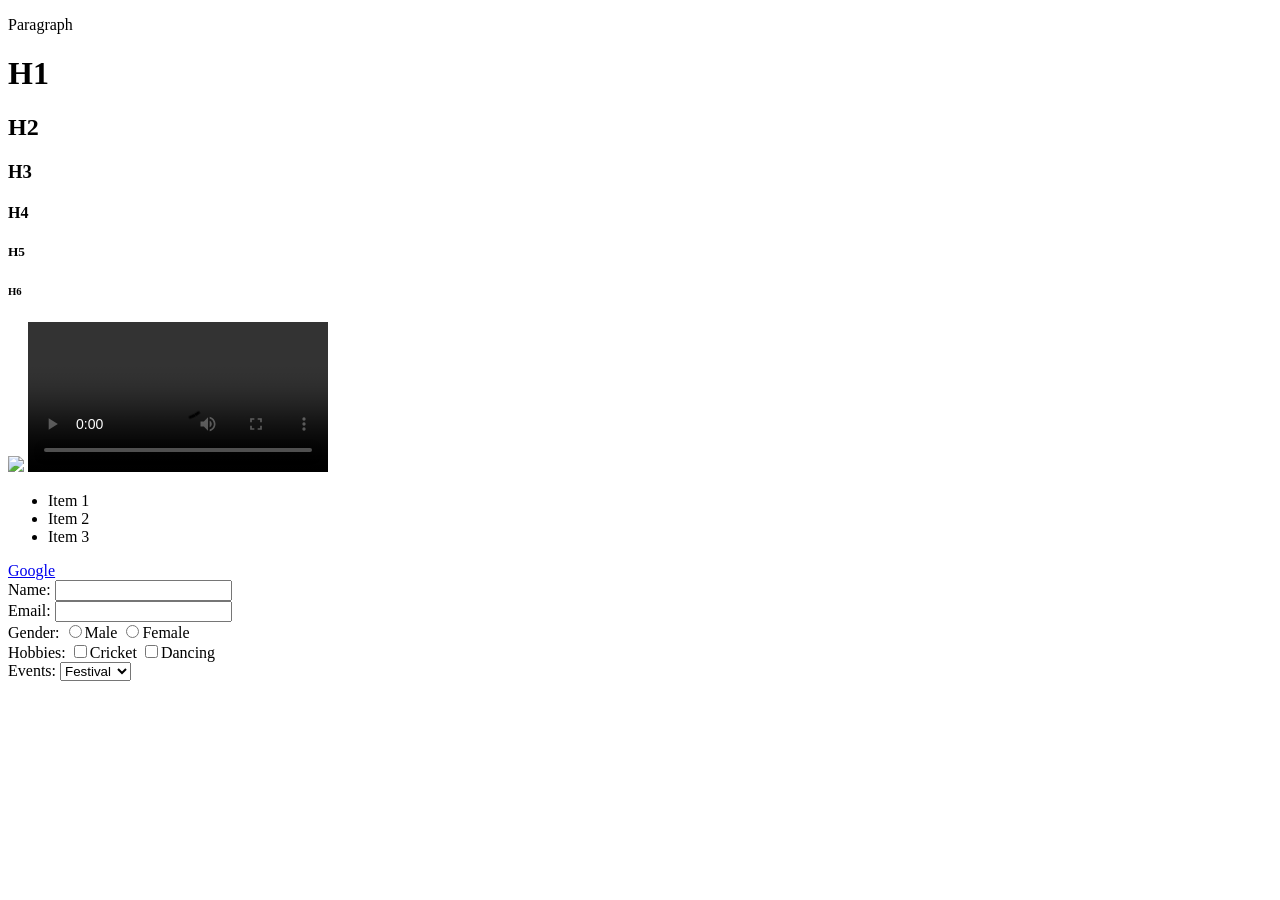
==== class1.html @ 16457312 "1000 html files" ====
<!DOCTYPE html>
<html>
    <head>
        <title>Website</title>
    </head>
    <body>
        <p>Paragraph</p>
        <h1>H1</h1>
        <h2>H2</h2>
        <h3>H3</h3>
        <h4>H4</h4>
        <h5>H5</h5>
        <h6>H6</h6>
        <img src = "download.jpg">
        <video controls>
            <source src = "video.mp4" type="video/mp4">
        </video>
        <ul>
             <li>Item 1</li>
            <li>Item 2</li>
            <li>Item 3</li>
        </ul>
        <a href="https://www.google.com">Google</a>
        <form>
            <label>Name: </label>
            <input type="text"><br>
            Email:
            <input type="email"><br>
            Gender:
            <input type = "radio" name = "gender">Male
            <input type = "radio" name = "genfer">Female<br>
            Hobbies:
            <input type="checkbox">Cricket
            <input type="checkbox">Dancing<br>
            Events:
            <select>
                <option>Festival</option>
                <option>Birthday</option>
                <option>Other</option>
            </select><br>
            
        </form>
    </body>
</html>
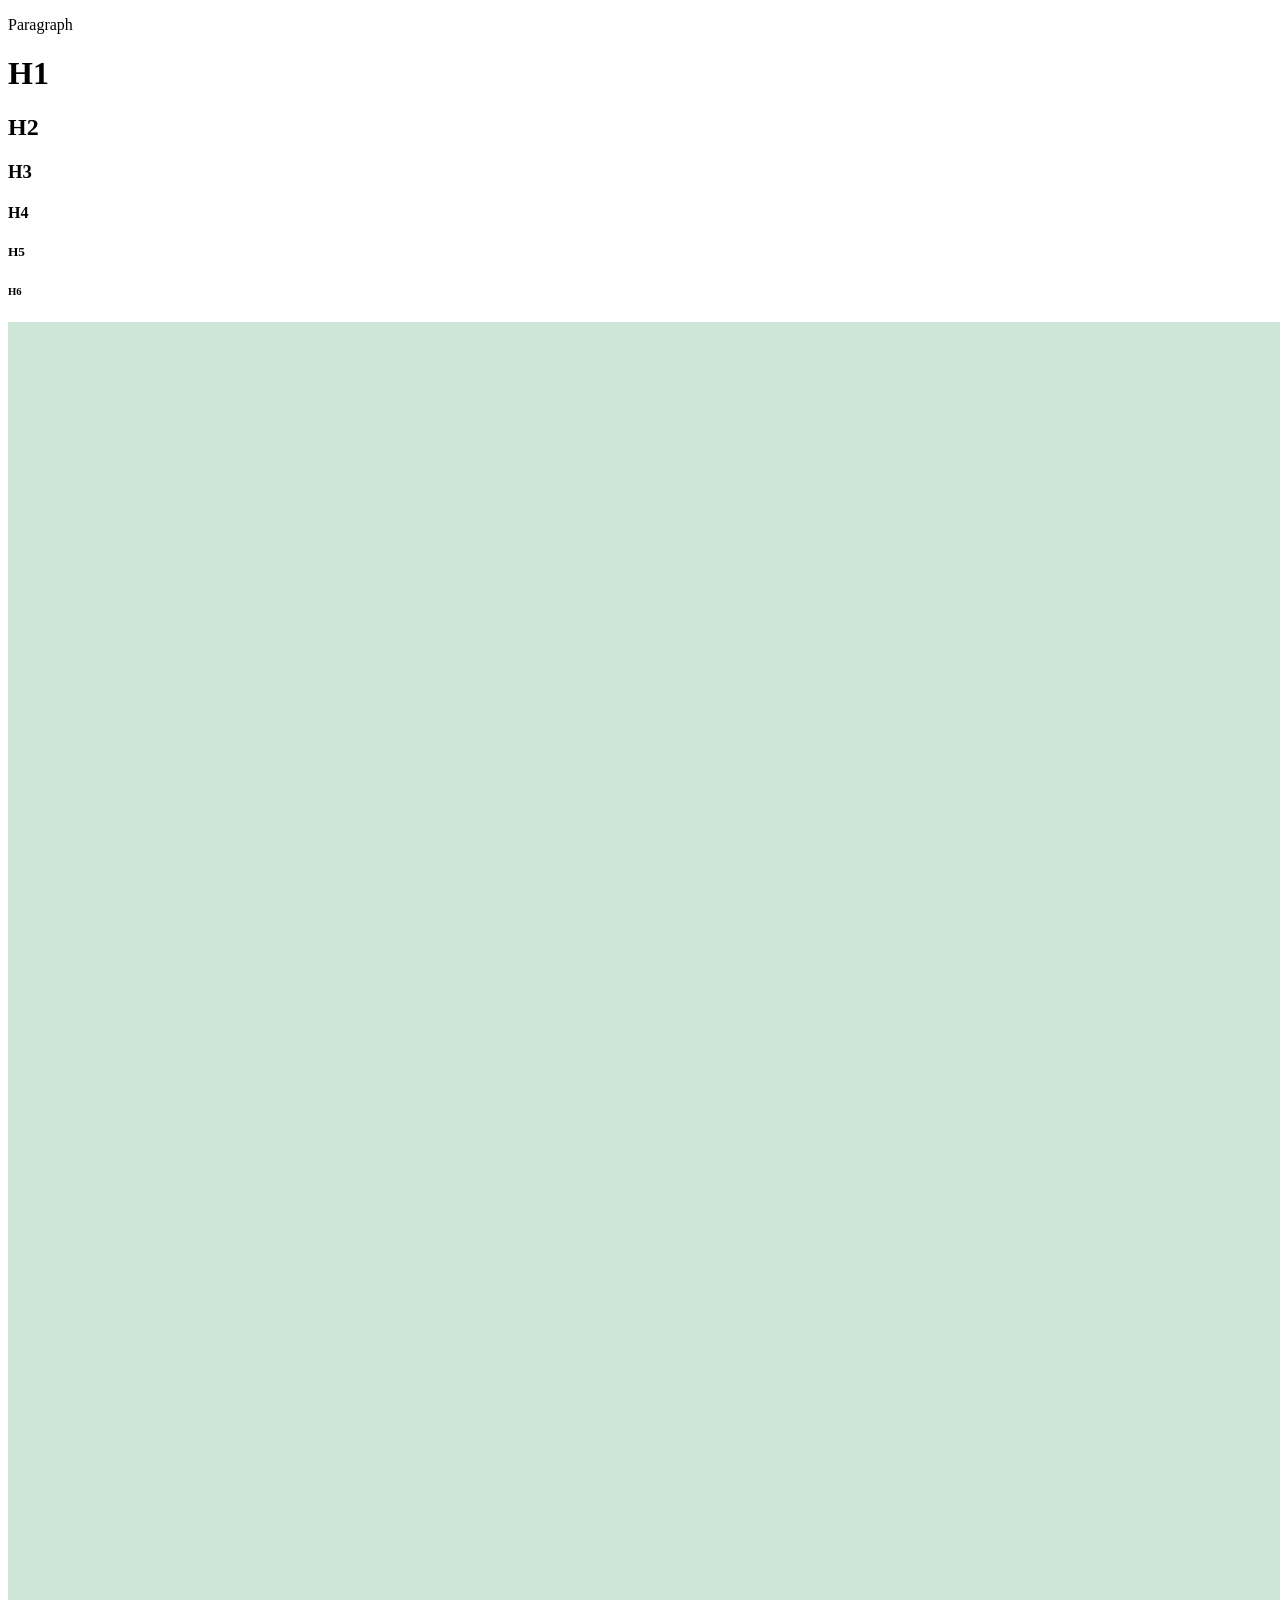
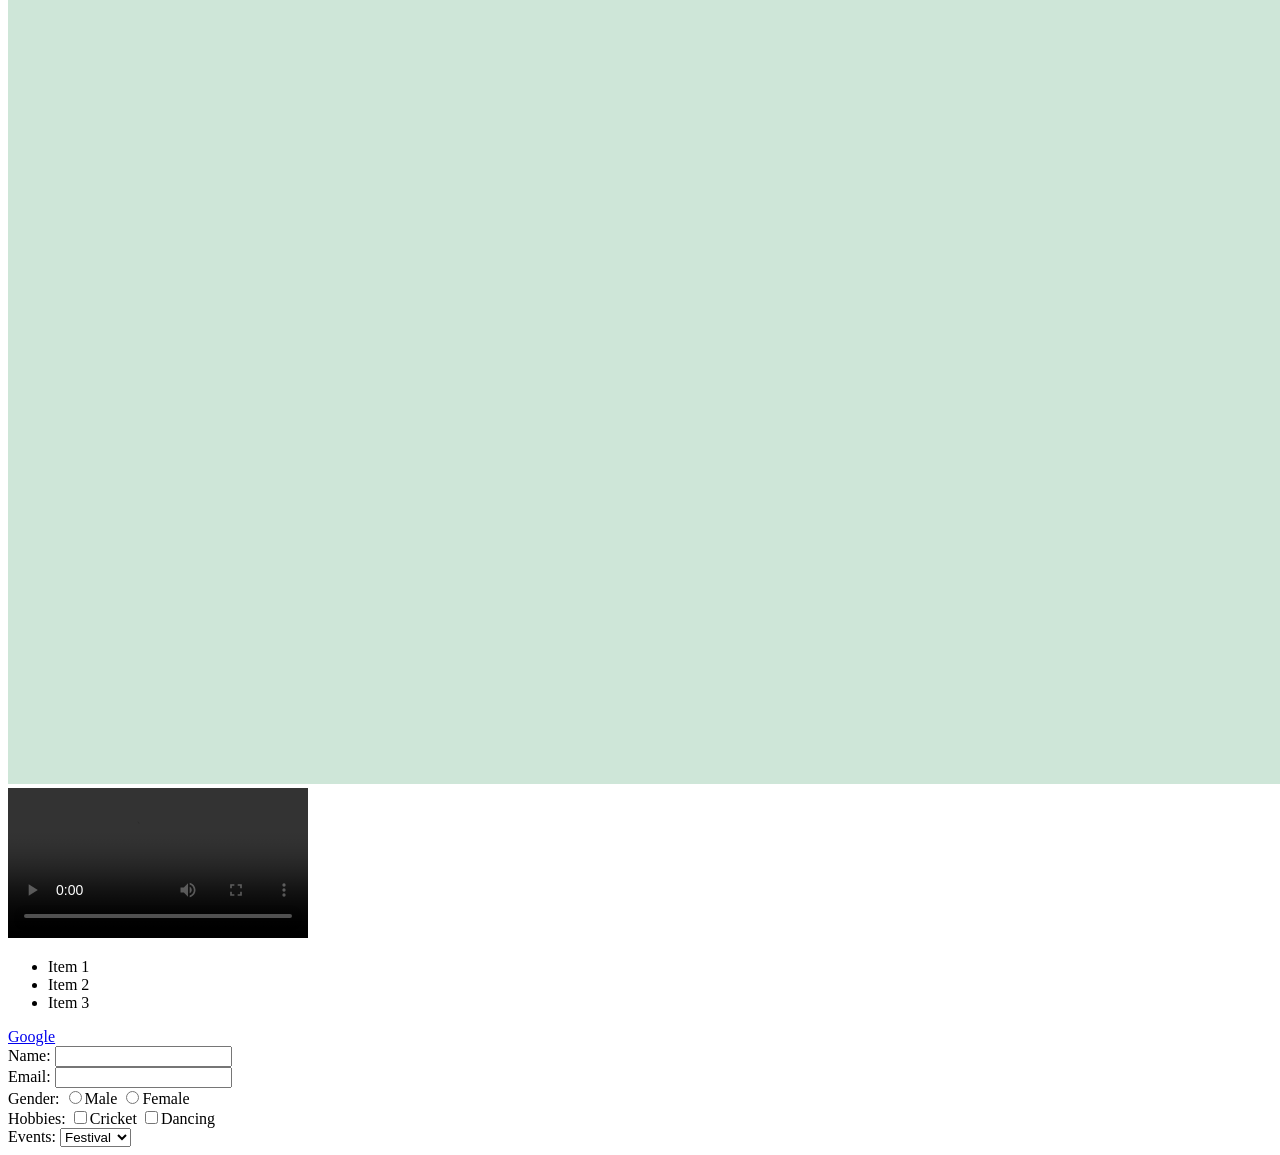
==== commit a2722441: "HTML" ====
--- a/class1.html
+++ b/class1.html
@@ -1,44 +1,44 @@
-<!DOCTYPE html>
-<html>
-    <head>
-        <title>Website</title>
-    </head>
-    <body>
-        <p>Paragraph</p>
-        <h1>H1</h1>
-        <h2>H2</h2>
-        <h3>H3</h3>
-        <h4>H4</h4>
-        <h5>H5</h5>
-        <h6>H6</h6>
-        <img src = "download.jpg">
-        <video controls>
-            <source src = "video.mp4" type="video/mp4">
-        </video>
-        <ul>
-             <li>Item 1</li>
-            <li>Item 2</li>
-            <li>Item 3</li>
-        </ul>
-        <a href="https://www.google.com">Google</a>
-        <form>
-            <label>Name: </label>
-            <input type="text"><br>
-            Email:
-            <input type="email"><br>
-            Gender:
-            <input type = "radio" name = "gender">Male
-            <input type = "radio" name = "genfer">Female<br>
-            Hobbies:
-            <input type="checkbox">Cricket
-            <input type="checkbox">Dancing<br>
-            Events:
-            <select>
-                <option>Festival</option>
-                <option>Birthday</option>
-                <option>Other</option>
-            </select><br>
-            
-        </form>
-    </body>
+<!DOCTYPE html>
+<html>
+    <head>
+        <title>Website</title>
+    </head>
+    <body>
+        <p>Paragraph</p>
+        <h1>H1</h1>
+        <h2>H2</h2>
+        <h3>H3</h3>
+        <h4>H4</h4>
+        <h5>H5</h5>
+        <h6>H6</h6>
+        <img src = "download.jpg">
+        <video controls>
+            <source src = "video.mp4" type="video/mp4">
+        </video>
+        <ul>
+             <li>Item 1</li>
+            <li>Item 2</li>
+            <li>Item 3</li>
+        </ul>
+        <a href="https://www.google.com">Google</a>
+        <form>
+            <label>Name: </label>
+            <input type="text"><br>
+            Email:
+            <input type="email"><br>
+            Gender:
+            <input type = "radio" name = "gender">Male
+            <input type = "radio" name = "genfer">Female<br>
+            Hobbies:
+            <input type="checkbox">Cricket
+            <input type="checkbox">Dancing<br>
+            Events:
+            <select>
+                <option>Festival</option>
+                <option>Birthday</option>
+                <option>Other</option>
+            </select><br>
+            
+        </form>
+    </body>
 </html>
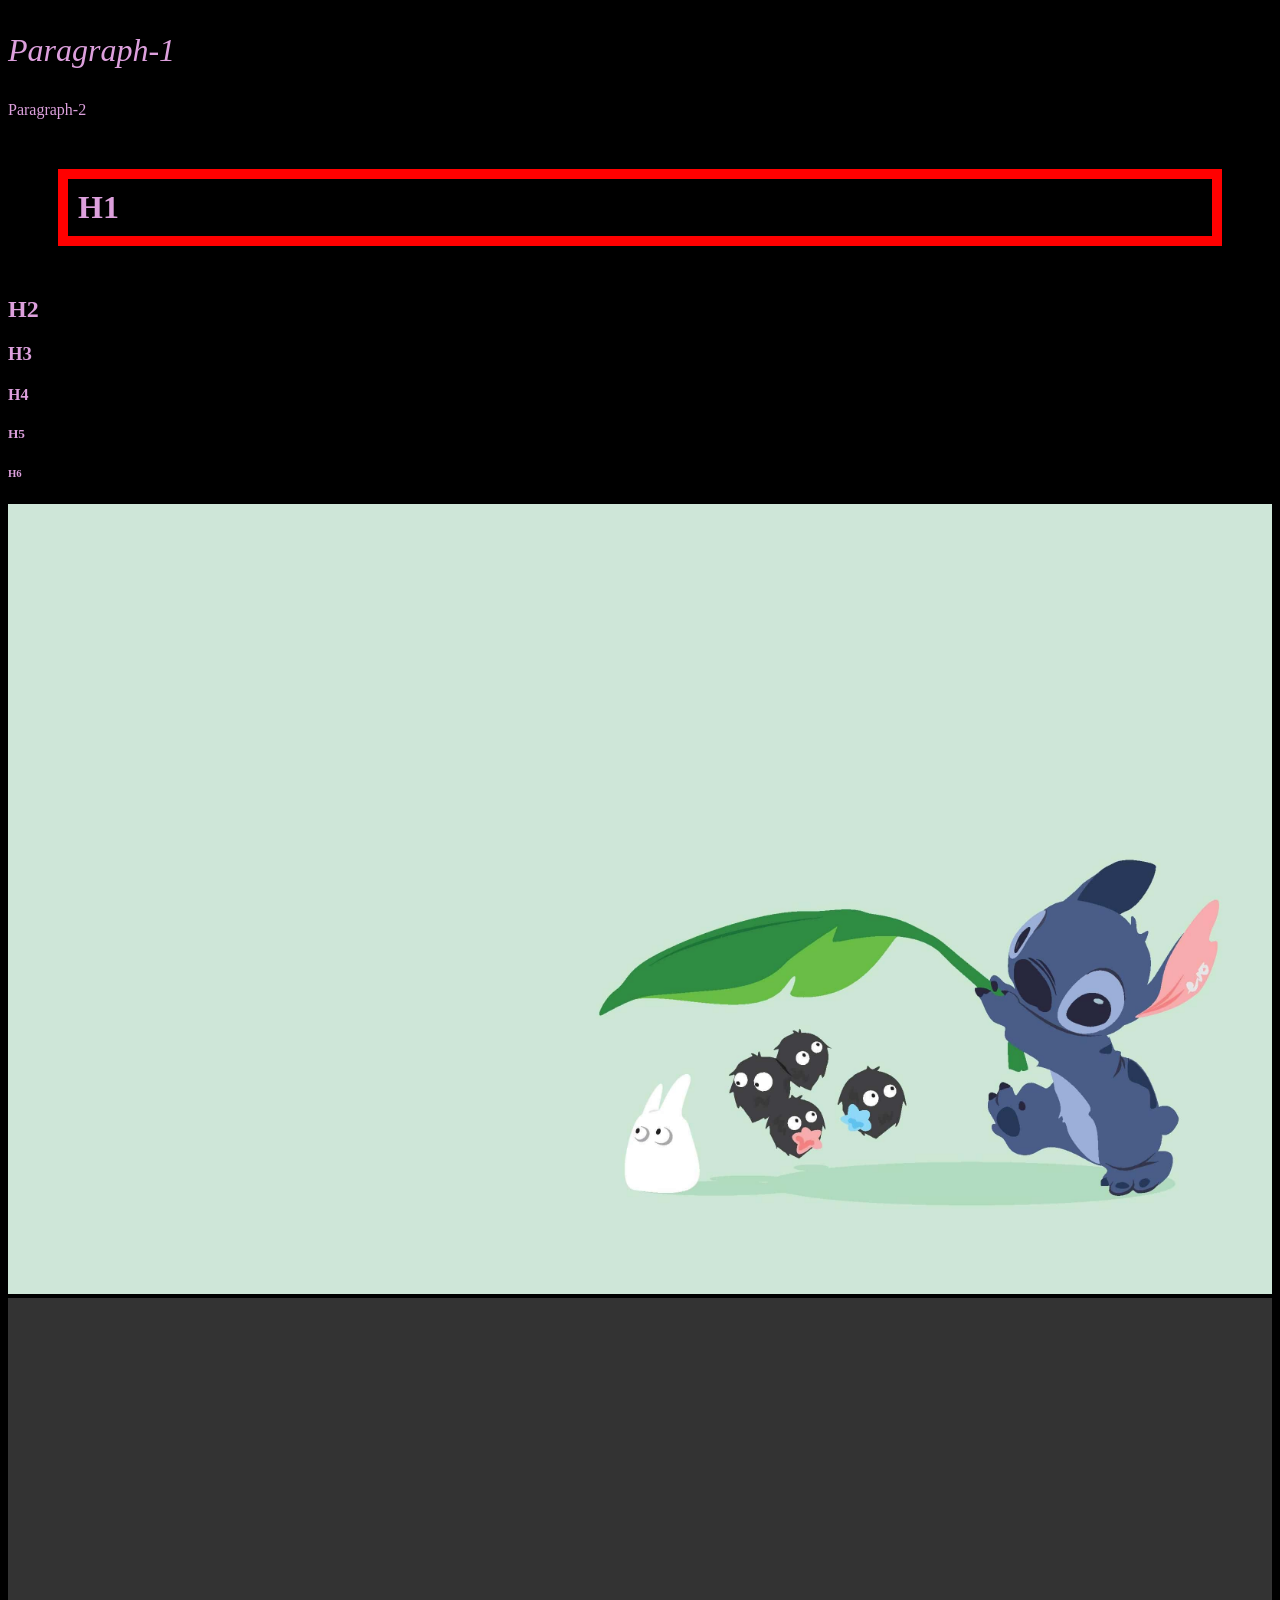
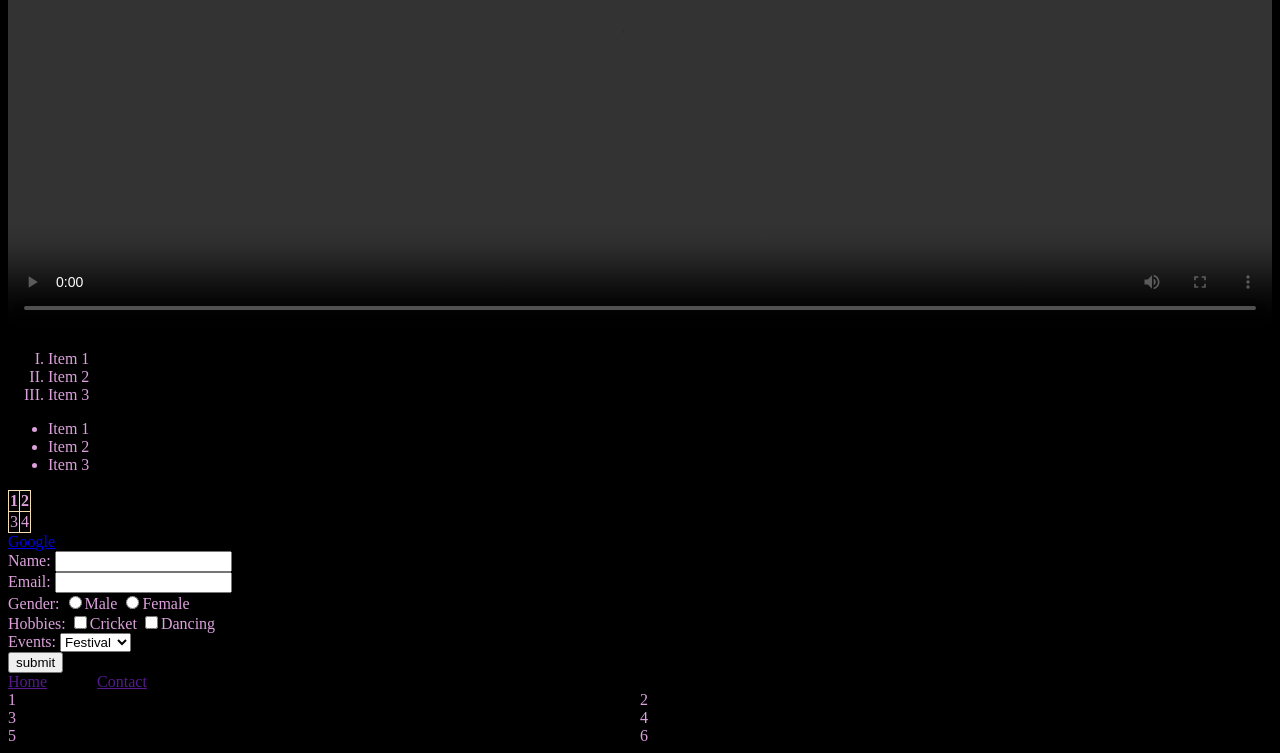
==== commit 1d08f3a5: "CSS" ====
--- a/class1.html
+++ b/class1.html
@@ -2,24 +2,48 @@
 <html>
     <head>
         <title>Website</title>
+        <link rel = "stylesheet" href = "class1.css">
+        <meta name="viewport"
+        content="width=device-width,
+        initial-scale=1.0">
     </head>
     <body>
-        <p>Paragraph</p>
-        <h1>H1</h1>
+        <p id="p1" class="pclass">Paragraph-1</p>
+        <p id="p2">Paragraph-2</p>
+        <h1 class="pclass">H1</h1>
         <h2>H2</h2>
         <h3>H3</h3>
         <h4>H4</h4>
         <h5>H5</h5>
         <h6>H6</h6>
+        <div>
         <img src = "download.jpg">
+        </div>
+        <div>
         <video controls>
             <source src = "video.mp4" type="video/mp4">
         </video>
+        </div>
+        <ol>
+             <li>Item 1</li>
+            <li>Item 2</li>
+            <li>Item 3</li>
+        </ol>
         <ul>
              <li>Item 1</li>
             <li>Item 2</li>
             <li>Item 3</li>
         </ul>
+        <table>
+            <tr>
+            <th>1</th>
+            <th>2</th>
+            </tr>
+            <tr>
+                <td>3</td>
+                <td>4</td>
+            </tr>
+        </table>
         <a href="https://www.google.com">Google</a>
         <form>
             <label>Name: </label>
@@ -28,7 +52,7 @@
             <input type="email"><br>
             Gender:
             <input type = "radio" name = "gender">Male
-            <input type = "radio" name = "genfer">Female<br>
+            <input type = "radio" name = "gender">Female<br>
             Hobbies:
             <input type="checkbox">Cricket
             <input type="checkbox">Dancing<br>
@@ -38,7 +62,19 @@
                 <option>Birthday</option>
                 <option>Other</option>
             </select><br>
-            
+            <button>submit</button>
         </form>
+        <nav>
+            <a href="">Home</a>
+            <a href="">Contact</a>
+        </nav>
+        <div class="grid">
+        <div id="one">1</div>
+        <div id="two">2</div>
+        <div id="three">3</div>
+        <div id="four">4</div>
+        <div id="five">5</div>
+        <div id="six">6</div>
+        </div>
     </body>
 </html>
--- a/class1.css
+++ b/class1.css
@@ -0,0 +1,79 @@
+body{
+    color:plum;
+    background-color: black;
+    font-family: 'Times New Roman', Times, serif;
+}
+
+/*p{
+    font-style: italic;
+} */
+
+img{
+    height: auto;
+    width: 100%;
+}
+
+@media(max-width:600px){
+    img{
+    height: auto;
+    width: 100%;
+}
+}
+
+
+video{
+    /*height:500px;*/
+    width: 100%;
+}
+ol{
+    list-style-type: upper-roman;
+}
+
+ul{
+    list-style: disc;
+}
+
+table,th,td{
+    border: 1px solid wheat;
+    border-collapse: collapse;
+}
+
+button:hover{
+    background-color: bisque;
+}
+#p1{
+    font-style: italic;
+}
+#p2{
+    font-style: normal;
+}
+
+.pclass{
+    font-size:xx-large;
+}
+nav{
+    display:flex;
+    flex-direction: column;
+    /*gap: 50px;*/
+}
+@media(min-width:1024px){
+    nav{
+        diplay:flex;
+        flex-direction: row;
+        gap:50px;
+    }
+    .grid{
+        display:grid
+        grid-template-columns: 1fr 1fr 1fr;
+    }
+}
+
+.grid{
+    display:grid;
+    grid-template-columns: 1fr 1fr;
+}
+h1{ 
+    padding: 10px;
+    border: 10px solid red;
+    margin: 50px;
+}
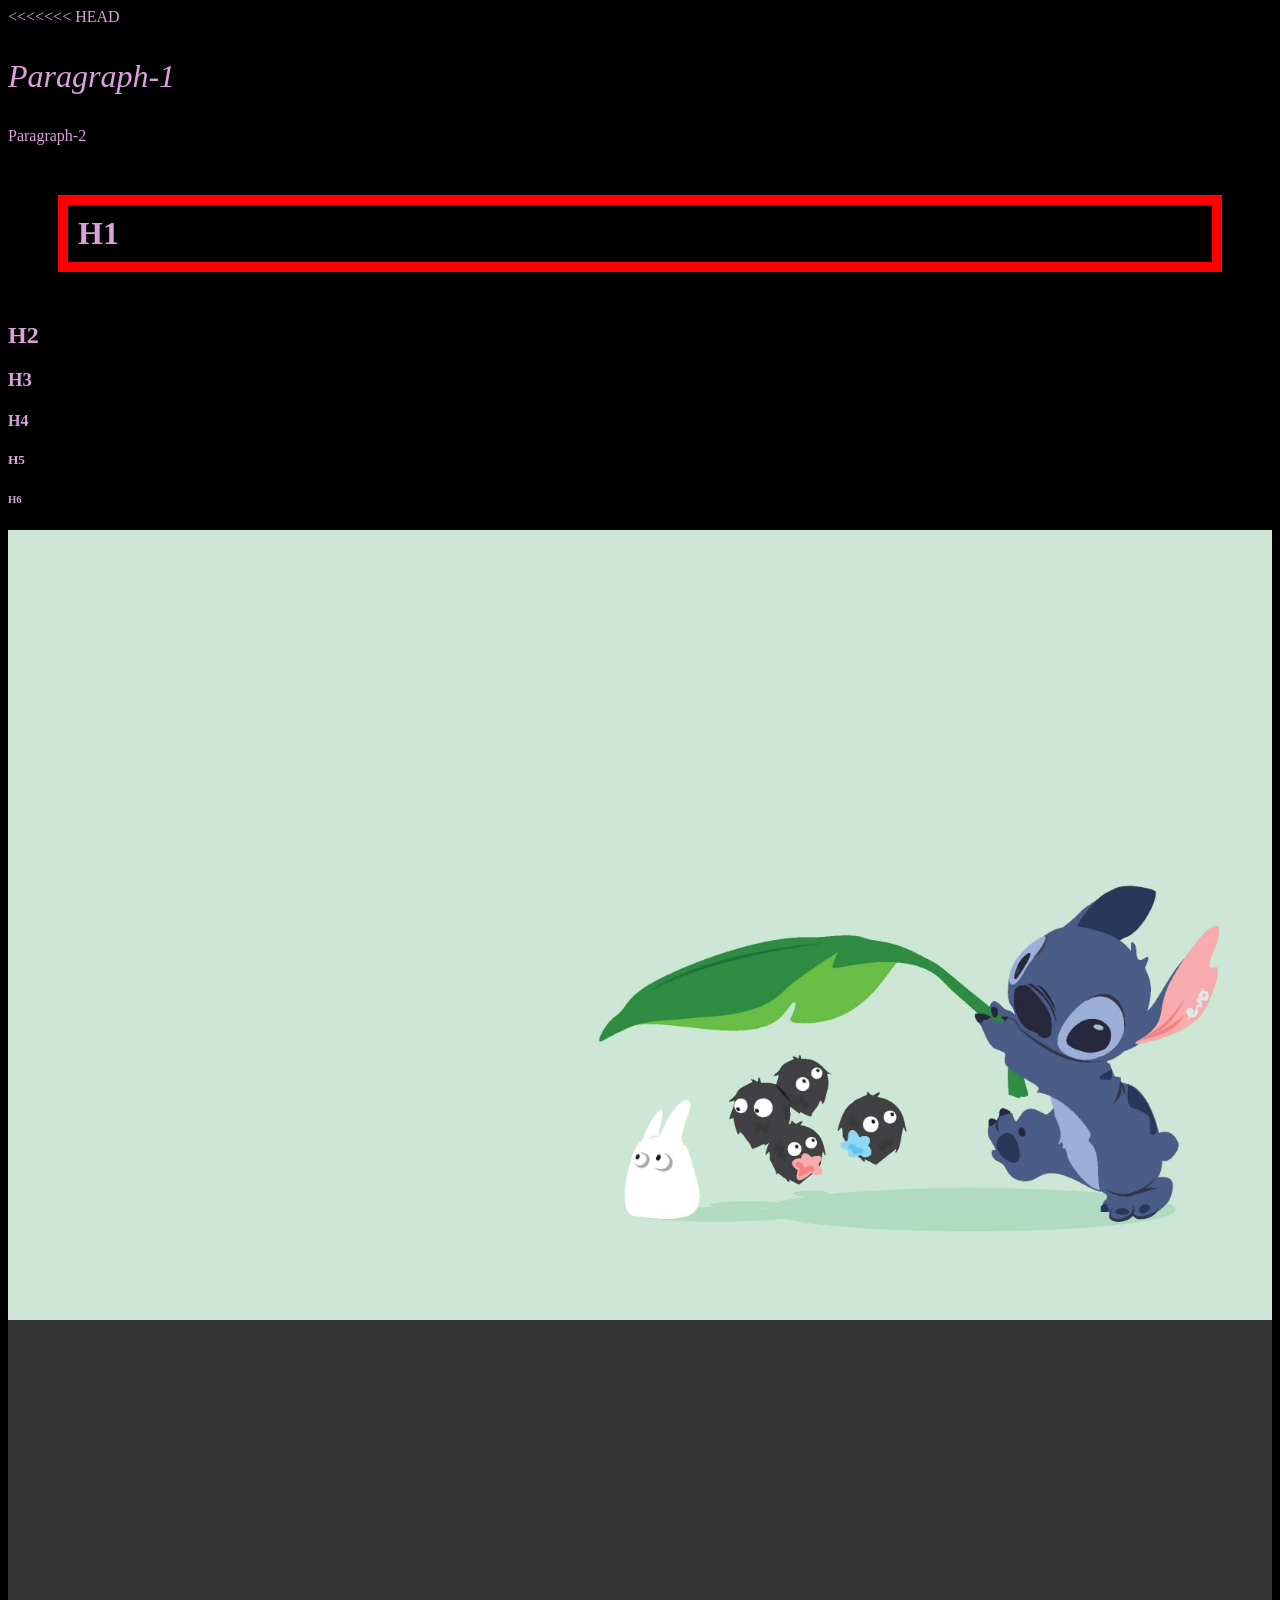
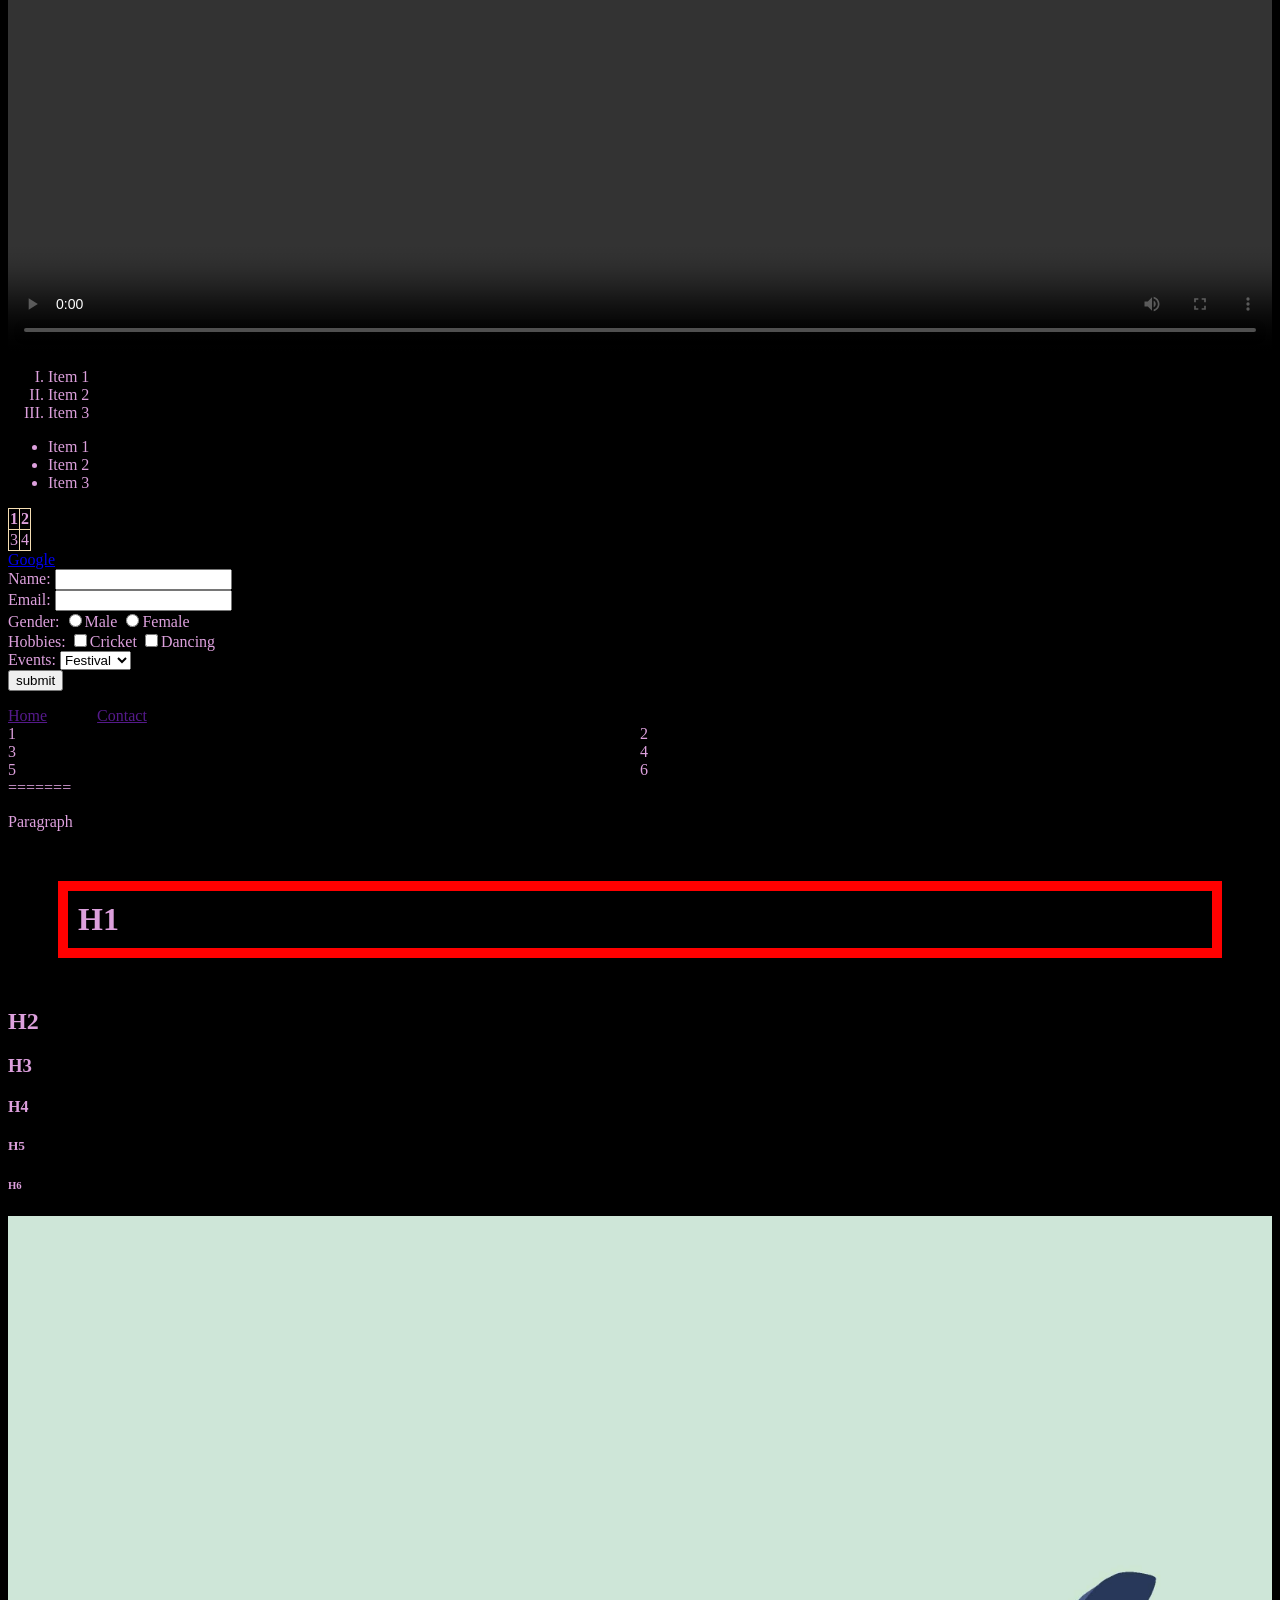
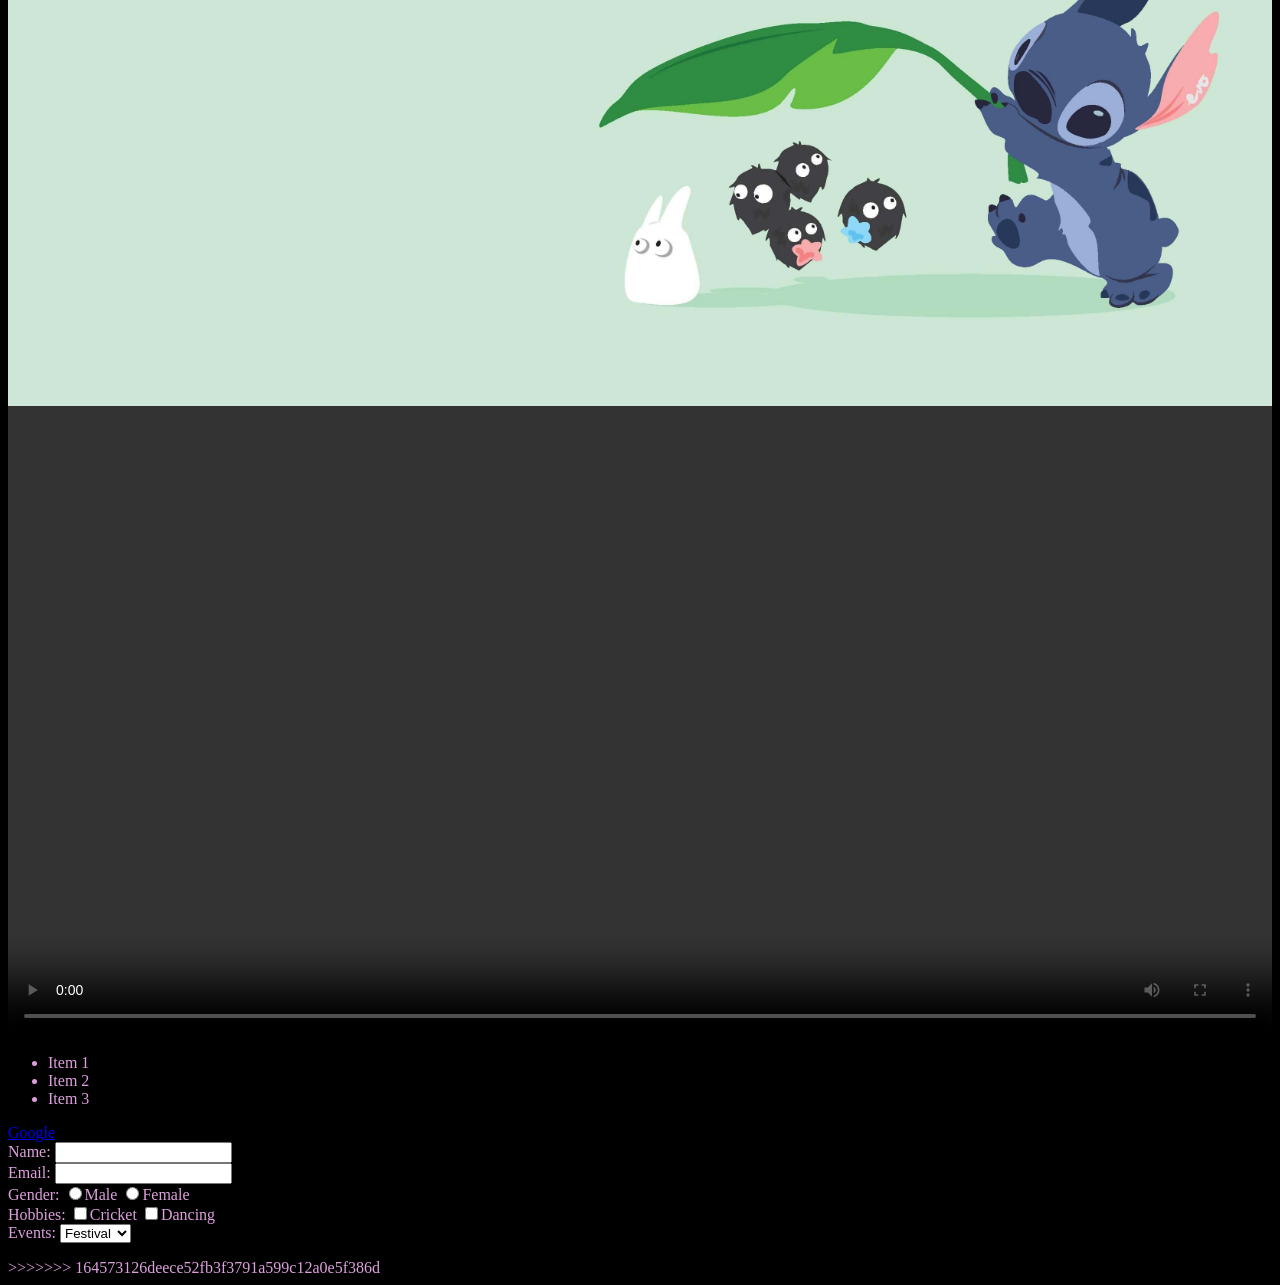
==== commit 8502af39: "Merge remote changes" ====
--- a/class1.html
+++ b/class1.html
@@ -1,3 +1,4 @@
+<<<<<<< HEAD
 <!DOCTYPE html>
 <html>
     <head>
@@ -77,4 +78,49 @@
         <div id="six">6</div>
         </div>
     </body>
+=======
+<!DOCTYPE html>
+<html>
+    <head>
+        <title>Website</title>
+    </head>
+    <body>
+        <p>Paragraph</p>
+        <h1>H1</h1>
+        <h2>H2</h2>
+        <h3>H3</h3>
+        <h4>H4</h4>
+        <h5>H5</h5>
+        <h6>H6</h6>
+        <img src = "download.jpg">
+        <video controls>
+            <source src = "video.mp4" type="video/mp4">
+        </video>
+        <ul>
+             <li>Item 1</li>
+            <li>Item 2</li>
+            <li>Item 3</li>
+        </ul>
+        <a href="https://www.google.com">Google</a>
+        <form>
+            <label>Name: </label>
+            <input type="text"><br>
+            Email:
+            <input type="email"><br>
+            Gender:
+            <input type = "radio" name = "gender">Male
+            <input type = "radio" name = "genfer">Female<br>
+            Hobbies:
+            <input type="checkbox">Cricket
+            <input type="checkbox">Dancing<br>
+            Events:
+            <select>
+                <option>Festival</option>
+                <option>Birthday</option>
+                <option>Other</option>
+            </select><br>
+            
+        </form>
+    </body>
+>>>>>>> 164573126deece52fb3f3791a599c12a0e5f386d
 </html>
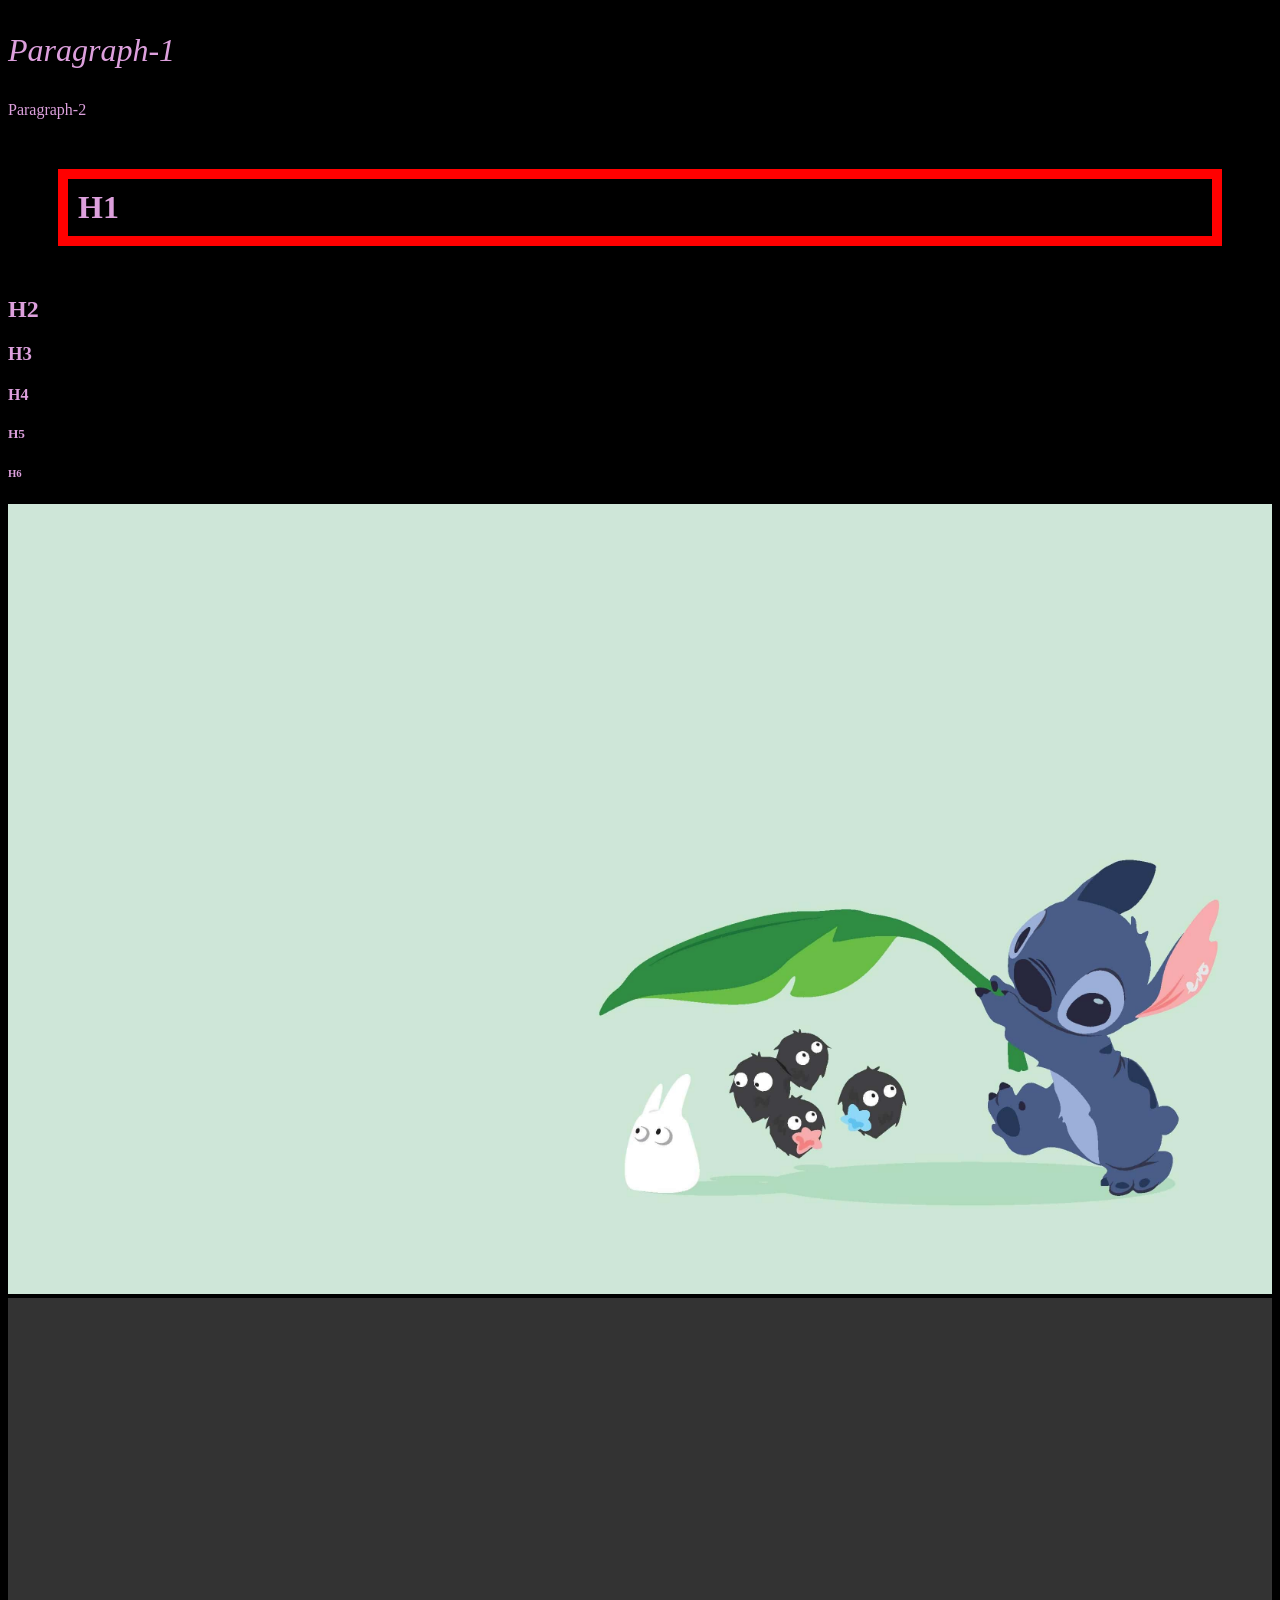
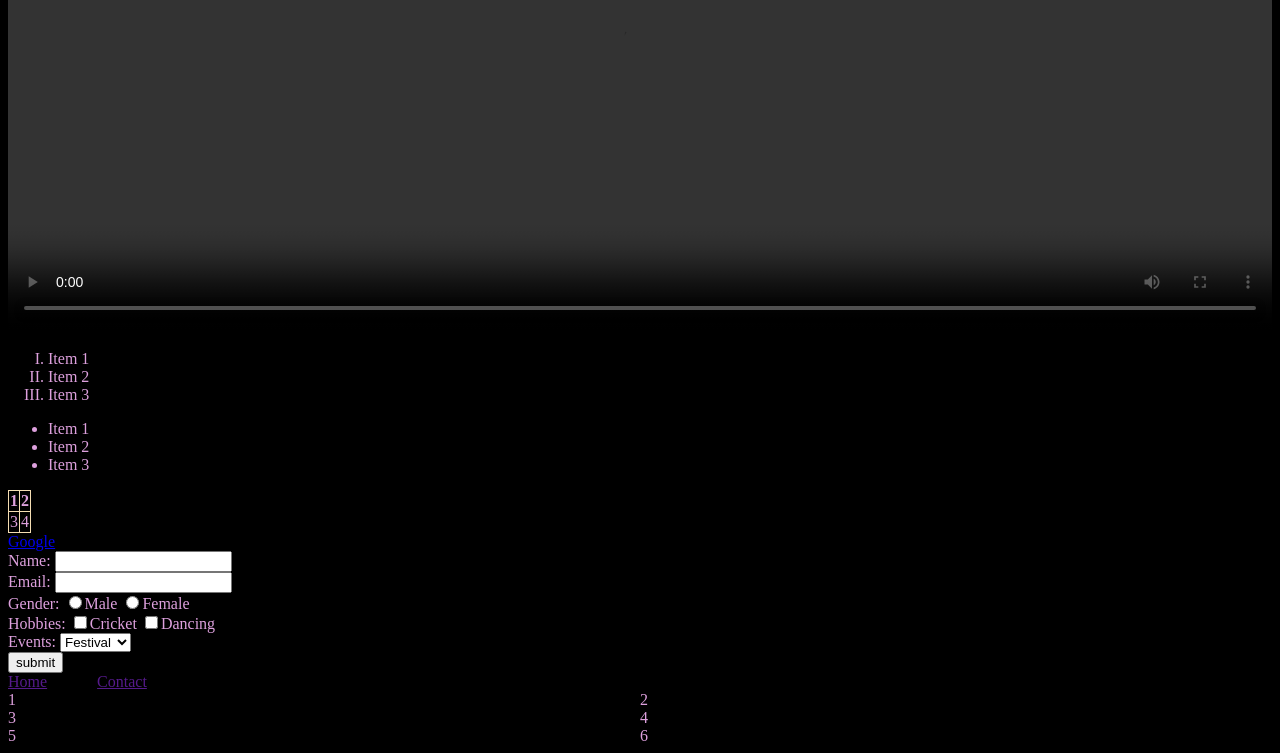
==== commit 58d12f34: "Resolved merge conflicts" ====
--- a/class1.html
+++ b/class1.html
@@ -1,4 +1,3 @@
-<<<<<<< HEAD
 <!DOCTYPE html>
 <html>
     <head>
@@ -69,58 +68,13 @@
             <a href="">Home</a>
             <a href="">Contact</a>
         </nav>
-        <div class="grid">
-        <div id="one">1</div>
-        <div id="two">2</div>
-        <div id="three">3</div>
-        <div id="four">4</div>
-        <div id="five">5</div>
-        <div id="six">6</div>
+            <div class="grid">
+            <div id="one">1</div>
+            <div id="two">2</div>
+            <div id="three">3</div>
+            <div id="four">4</div>
+            <div id="five">5</div>
+            <div id="six">6</div>
         </div>
     </body>
-=======
-<!DOCTYPE html>
-<html>
-    <head>
-        <title>Website</title>
-    </head>
-    <body>
-        <p>Paragraph</p>
-        <h1>H1</h1>
-        <h2>H2</h2>
-        <h3>H3</h3>
-        <h4>H4</h4>
-        <h5>H5</h5>
-        <h6>H6</h6>
-        <img src = "download.jpg">
-        <video controls>
-            <source src = "video.mp4" type="video/mp4">
-        </video>
-        <ul>
-             <li>Item 1</li>
-            <li>Item 2</li>
-            <li>Item 3</li>
-        </ul>
-        <a href="https://www.google.com">Google</a>
-        <form>
-            <label>Name: </label>
-            <input type="text"><br>
-            Email:
-            <input type="email"><br>
-            Gender:
-            <input type = "radio" name = "gender">Male
-            <input type = "radio" name = "genfer">Female<br>
-            Hobbies:
-            <input type="checkbox">Cricket
-            <input type="checkbox">Dancing<br>
-            Events:
-            <select>
-                <option>Festival</option>
-                <option>Birthday</option>
-                <option>Other</option>
-            </select><br>
-            
-        </form>
-    </body>
->>>>>>> 164573126deece52fb3f3791a599c12a0e5f386d
-</html>+</html>
--- a/class1.css
+++ b/class1.css
@@ -1,12 +1,8 @@
 body{
-    color:plum;
+    color: plum;
     background-color: black;
     font-family: 'Times New Roman', Times, serif;
 }
-
-/*p{
-    font-style: italic;
-} */
 
 img{
     height: auto;
@@ -15,16 +11,15 @@
 
 @media(max-width:600px){
     img{
-    height: auto;
+        height: auto;
+        width: 100%;
+    }
+}
+
+video{
     width: 100%;
 }
-}
 
-
-video{
-    /*height:500px;*/
-    width: 100%;
-}
 ol{
     list-style-type: upper-roman;
 }
@@ -33,7 +28,7 @@
     list-style: disc;
 }
 
-table,th,td{
+table, th, td{
     border: 1px solid wheat;
     border-collapse: collapse;
 }
@@ -41,38 +36,43 @@
 button:hover{
     background-color: bisque;
 }
+
 #p1{
     font-style: italic;
 }
+
 #p2{
     font-style: normal;
 }
 
 .pclass{
-    font-size:xx-large;
+    font-size: xx-large;
 }
+
 nav{
-    display:flex;
+    display: flex;
     flex-direction: column;
-    /*gap: 50px;*/
 }
+
 @media(min-width:1024px){
     nav{
-        diplay:flex;
+        display: flex;
         flex-direction: row;
-        gap:50px;
+        gap: 50px;
     }
+
     .grid{
-        display:grid
+        display: grid;
         grid-template-columns: 1fr 1fr 1fr;
     }
 }
 
 .grid{
-    display:grid;
+    display: grid;
     grid-template-columns: 1fr 1fr;
 }
-h1{ 
+
+h1{
     padding: 10px;
     border: 10px solid red;
     margin: 50px;
